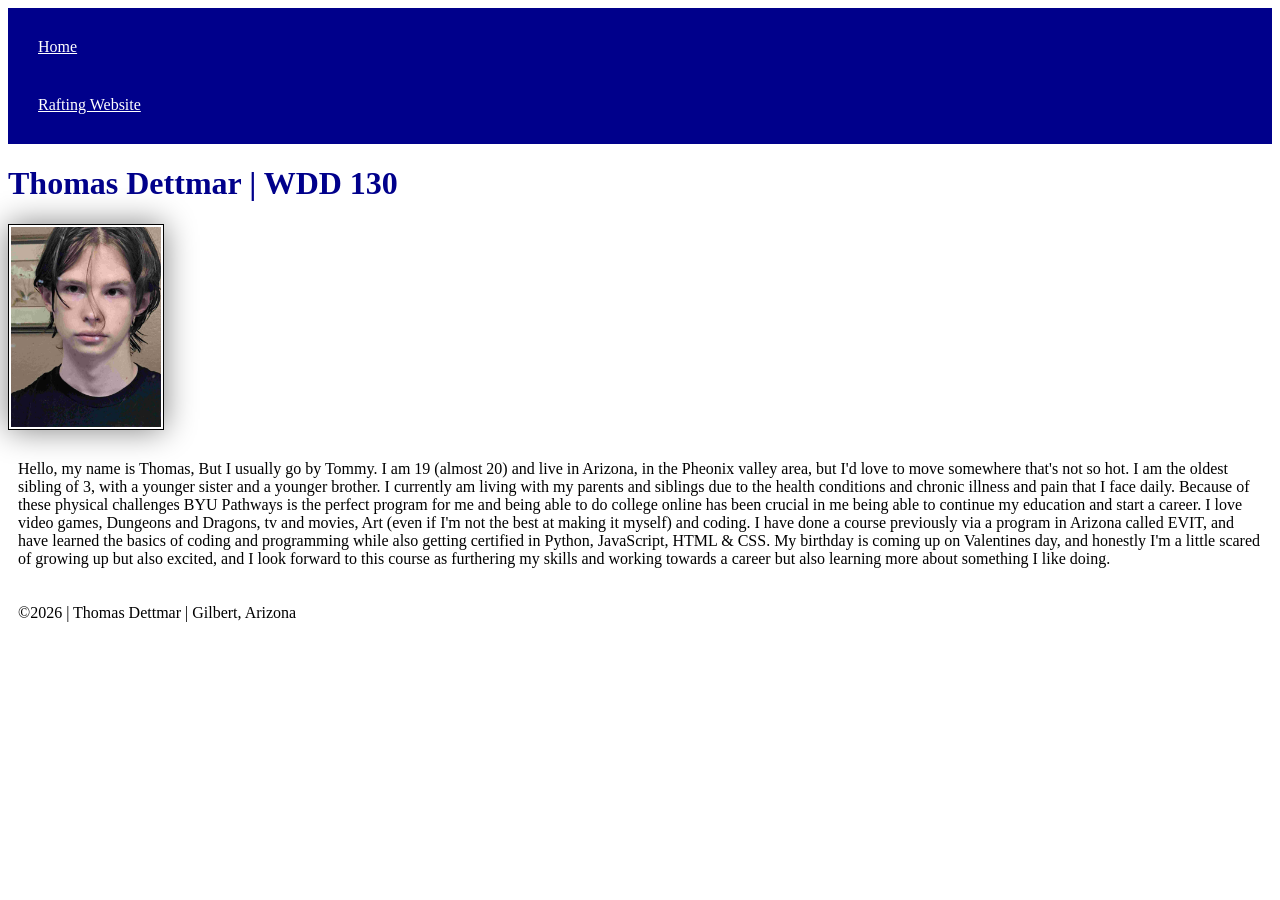
==== index.html @ cc178b5c "HTML and CSS lessons" ====
<!DOCTYPE html>
<html lang="en">

<head>
    <meta charset="UTF-8">
    <meta name="viewport" content="width=device-width, initial-scale=1.0">
    <title>Thomas Dettmar | WDD 130</title>
    <link rel="stylesheet" href="styles/styles.css">
</head>

<body>
    <header>
        <nav>
            <a href="#">Home</a>
            <a href="wwr/">Rafting Website</a>
        </nav>
    </header>
    <main>
        <h1>Thomas Dettmar | WDD 130</h1>
        <img src="images/profile.jpg" alt="Thomas Dettmar Profile Picture" width="200">
        <p>Hello, my name is Thomas,
            But I usually go by Tommy. I am 19 (almost 20) and live in Arizona, in the Pheonix
            valley area, but
            I'd love to move somewhere that's not so hot. I am the oldest sibling of 3, with a
            younger sister
            and a younger brother. I currently am living with my parents and siblings due to the
            health
            conditions and chronic illness and pain that I face daily. Because of these physical
            challenges BYU
            Pathways is the perfect program for me and being able to do college online has been
            crucial in me
            being able to continue my education and start a career. I love video games, Dungeons and
            Dragons, tv
            and movies, Art (even if I'm not the best at making it myself) and coding. I have done a
            course
            previously via a program in Arizona called EVIT, and have learned the basics of coding
            and
            programming while also getting certified in Python, JavaScript, HTML & CSS. My birthday
            is coming up
            on Valentines day, and honestly I'm a little scared of growing up but also excited, and
            I look
            forward to this course as furthering my skills and working towards a career but also
            learning more
            about something I like doing.</p>
    </main>
    <footer>
        <p>©2026 | Thomas Dettmar | Gilbert, Arizona</p>
    </footer>
</body>

</html>
---- styles/styles.css ----
nav {
    background-color: darkblue;
    padding: 10px;
}

nav a {
    color: white;
    display: block;
    padding: 20px;
}

h1 {
    color: darkblue;
}

img {
    width: 150px;
    height: auto;
    border: 1px solid black;
    padding: 2px;
    box-shadow: 0 0 30px gray;
}

p {
    padding: 10px;
}
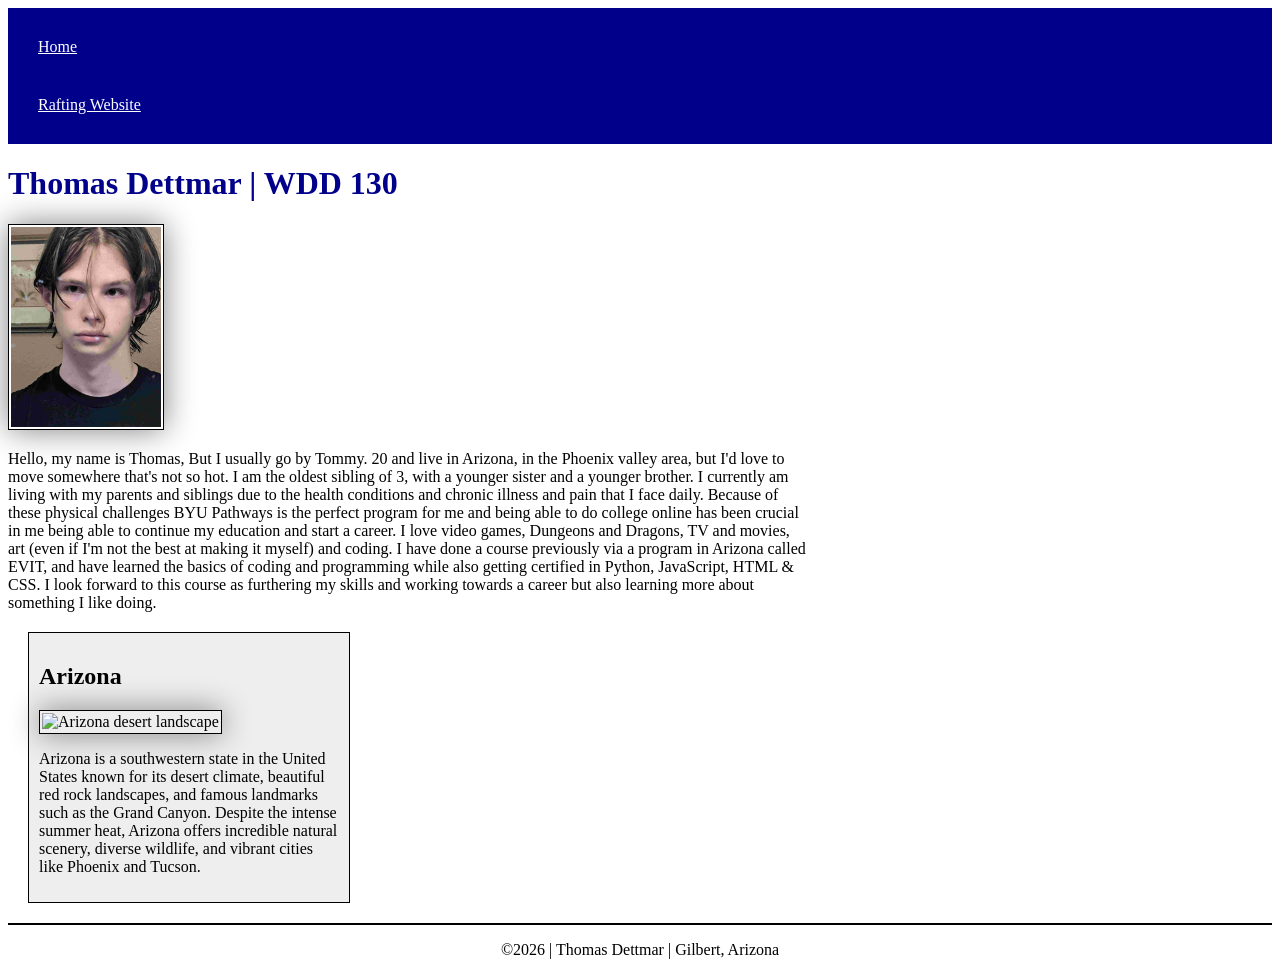
==== commit ad11e9cb: "Home Page Enhancement" ====
--- a/index.html
+++ b/index.html
@@ -5,6 +5,10 @@
     <meta charset="UTF-8">
     <meta name="viewport" content="width=device-width, initial-scale=1.0">
     <title>Thomas Dettmar | WDD 130</title>
+    <meta name="description"
+      content="Thomas Dettmar WDD130 course home page introducing the student, the course, and the purpose of the page.">
+    <meta name="author" content="Thomas Dettmar">
+
     <link rel="stylesheet" href="styles/styles.css">
 </head>
 
@@ -15,37 +19,50 @@
             <a href="wwr/">Rafting Website</a>
         </nav>
     </header>
+
     <main>
         <h1>Thomas Dettmar | WDD 130</h1>
-        <img src="images/profile.jpg" alt="Thomas Dettmar Profile Picture" width="200">
+        <img src="images/profile.jpg" alt="Thomas Dettmar Profile Picture">
         <p>Hello, my name is Thomas,
-            But I usually go by Tommy. I am 19 (almost 20) and live in Arizona, in the Pheonix
-            valley area, but
-            I'd love to move somewhere that's not so hot. I am the oldest sibling of 3, with a
-            younger sister
-            and a younger brother. I currently am living with my parents and siblings due to the
-            health
-            conditions and chronic illness and pain that I face daily. Because of these physical
-            challenges BYU
-            Pathways is the perfect program for me and being able to do college online has been
-            crucial in me
-            being able to continue my education and start a career. I love video games, Dungeons and
-            Dragons, tv
-            and movies, Art (even if I'm not the best at making it myself) and coding. I have done a
-            course
-            previously via a program in Arizona called EVIT, and have learned the basics of coding
-            and
-            programming while also getting certified in Python, JavaScript, HTML & CSS. My birthday
-            is coming up
-            on Valentines day, and honestly I'm a little scared of growing up but also excited, and
-            I look
-            forward to this course as furthering my skills and working towards a career but also
-            learning more
-            about something I like doing.</p>
+            But I usually go by Tommy. 20 and live in Arizona, in the Phoenix
+            valley area, but I'd love to move somewhere that's not so hot. I am the oldest sibling
+            of 3,
+            with a younger sister and a younger brother. I currently am living with my parents and
+            siblings
+            due to the health conditions and chronic illness and pain that I face daily. Because of
+            these
+            physical challenges BYU Pathways is the perfect program for me and being able to do
+            college
+            online has been crucial in me being able to continue my education and start a career. I
+            love
+            video games, Dungeons and Dragons, TV and movies, art (even if I'm not the best at
+            making it
+            myself) and coding. I have done a course previously via a program in Arizona called
+            EVIT, and
+            have learned the basics of coding and programming while also getting certified in
+            Python,
+            JavaScript, HTML & CSS. I look forward to this course as furthering my
+            skills
+            and working towards a career but also learning more about something I like doing.
+        </p>
     </main>
+
+    <!-- Added Aside Section -->
+    <aside>
+        <h2>Arizona</h2>
+        <img src="images/arizona.jpg" alt="Arizona desert landscape">
+        <p>
+            Arizona is a southwestern state in the United States known for its desert climate,
+            beautiful red rock landscapes, and famous landmarks such as the Grand Canyon.
+            Despite the intense summer heat, Arizona offers incredible natural scenery,
+            diverse wildlife, and vibrant cities like Phoenix and Tucson.
+        </p>
+    </aside>
+
     <footer>
         <p>©2026 | Thomas Dettmar | Gilbert, Arizona</p>
     </footer>
+
 </body>
 
 </html>
--- a/styles/styles.css
+++ b/styles/styles.css
@@ -13,6 +13,15 @@
     color: darkblue;
 }
 
+main {
+    max-width: 800px;
+}
+
+main img {
+    width: 150px;
+    height: auto;
+}
+
 img {
     width: 150px;
     height: auto;
@@ -22,5 +31,25 @@
 }
 
 p {
+    padding: 0;
+}
+
+aside {
+    width: 300px;
+    margin: 20px;
+    border: 1px solid black;
     padding: 10px;
+    background-color: #eee;
+    color: black;
+}
+
+aside img {
+    width: 200px;
+    height: auto;
+}
+
+footer {
+    margin-top: 20px;
+    border-top: 2px solid black;
+    text-align: center;
 }
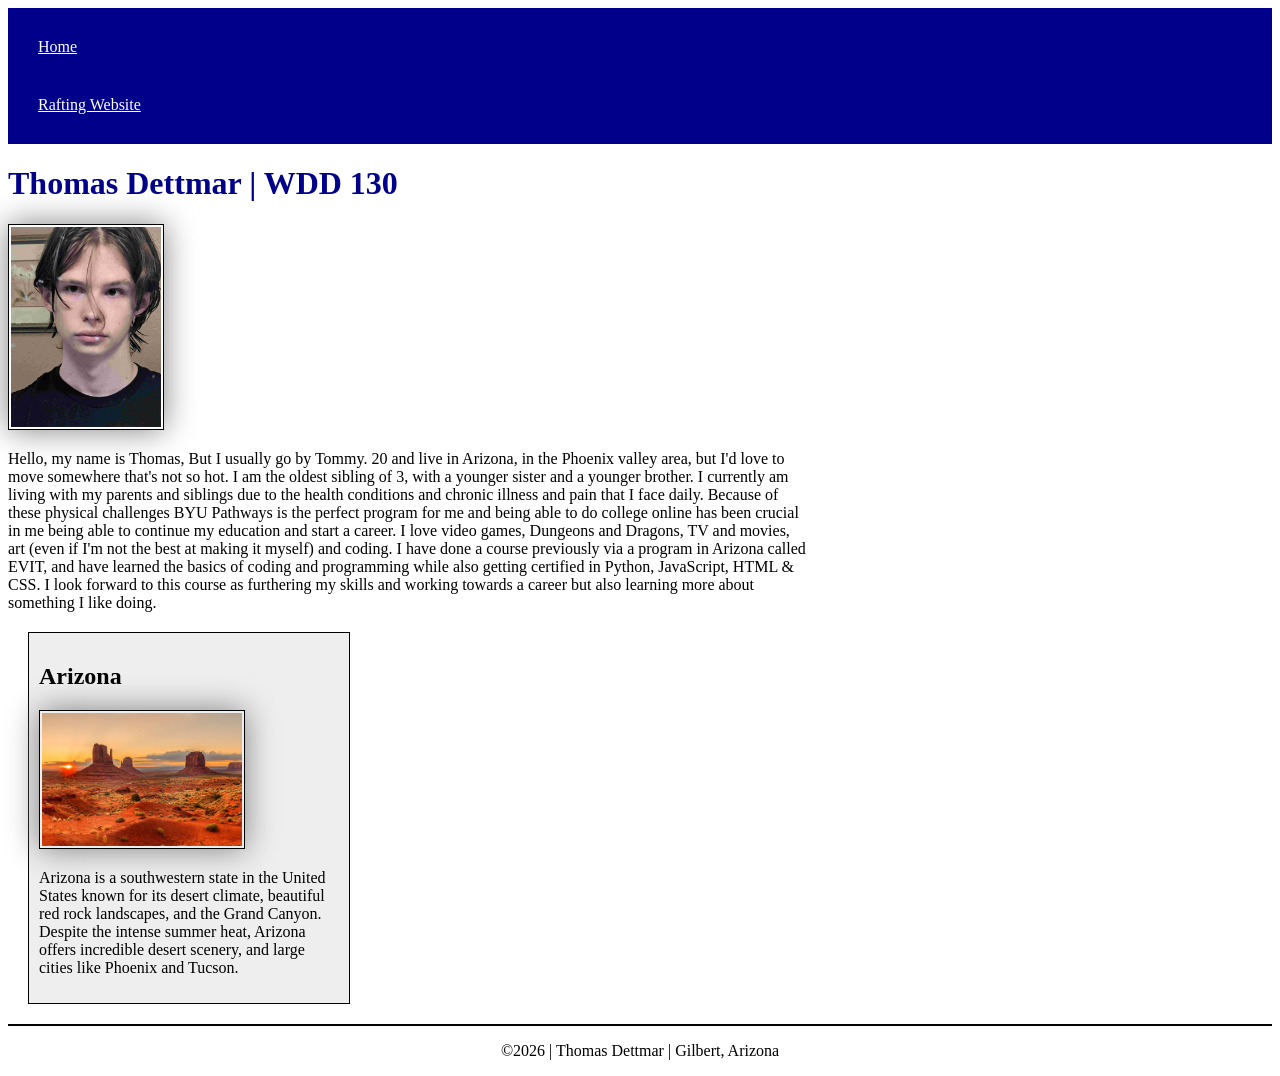
==== commit de92464d: "Added Arizona Image" ====
--- a/index.html
+++ b/index.html
@@ -50,12 +50,12 @@
     <!-- Added Aside Section -->
     <aside>
         <h2>Arizona</h2>
-        <img src="images/arizona.jpg" alt="Arizona desert landscape">
+        <img src="images\monument-valley-arizona-deposit.jpg" alt="Arizona desert landscape">
         <p>
             Arizona is a southwestern state in the United States known for its desert climate,
-            beautiful red rock landscapes, and famous landmarks such as the Grand Canyon.
-            Despite the intense summer heat, Arizona offers incredible natural scenery,
-            diverse wildlife, and vibrant cities like Phoenix and Tucson.
+            beautiful red rock landscapes, and the Grand Canyon.
+            Despite the intense summer heat, Arizona offers incredible desert scenery,
+            and large cities like Phoenix and Tucson.
         </p>
     </aside>
 
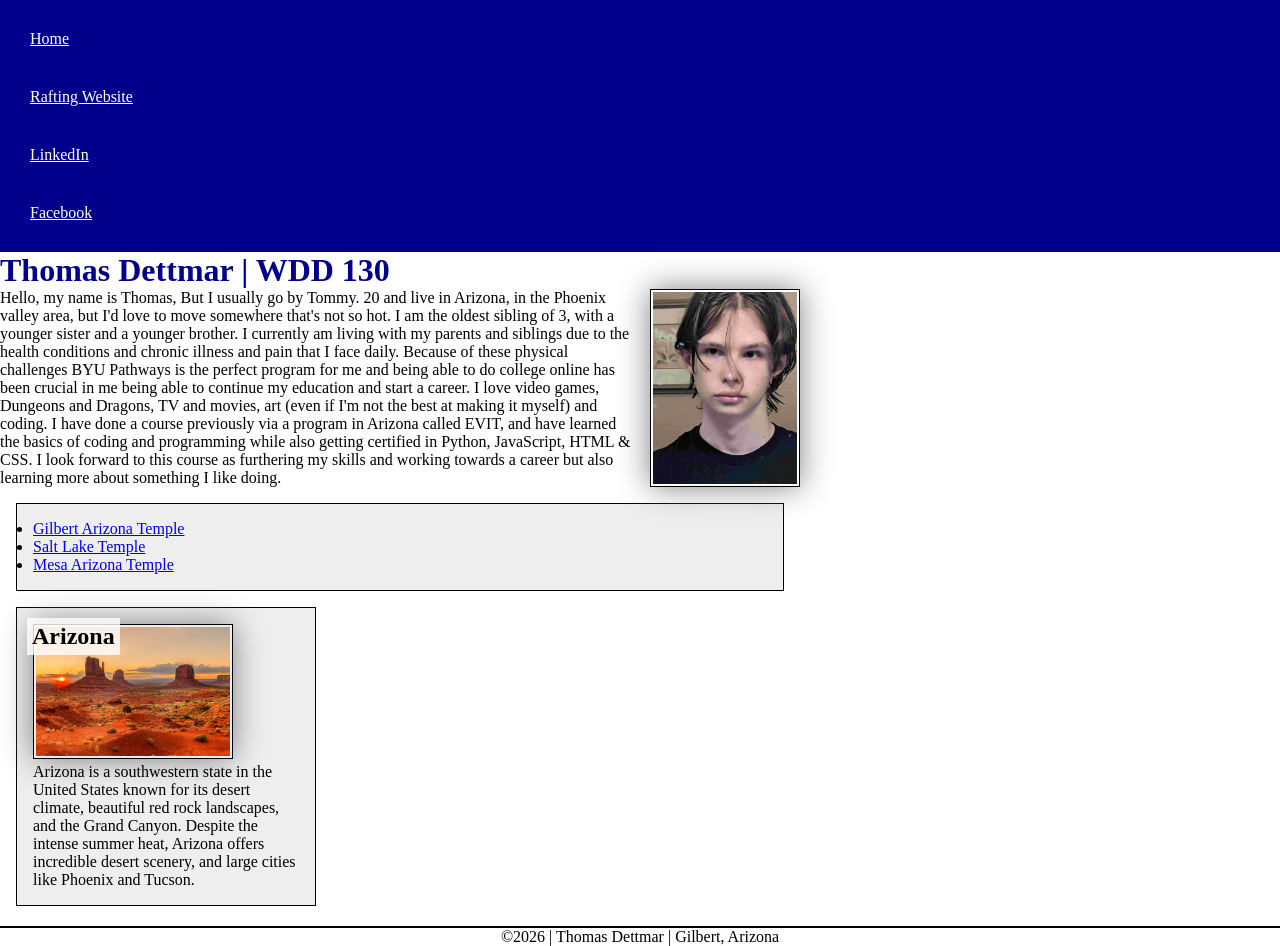
==== commit e60b9607: "W03 Home Page Enhancement" ====
--- a/index.html
+++ b/index.html
@@ -17,6 +17,8 @@
         <nav>
             <a href="#">Home</a>
             <a href="wwr/">Rafting Website</a>
+            <a href="https://www.linkedin.com/in/thomas-dettmar/" target="_blank">LinkedIn</a>
+            <a href="https://facebook.com" target="_blank">Facebook</a>
         </nav>
     </header>
 
@@ -45,12 +47,20 @@
             skills
             and working towards a career but also learning more about something I like doing.
         </p>
+
+        <ul class="box">
+            <li><a href="https://www.churchofjesuschrist.org/temples/details/gilbert-arizona-temple?lang=eng"
+                  target="_blank">Gilbert Arizona Temple</a></li>
+            <li><a href="https://www.churchofjesuschrist.org/temples/details/salt-lake-temple?lang=eng"
+                  target="_blank">Salt Lake Temple</a></li>
+            <li><a href="https://www.churchofjesuschrist.org/temples/details/mesa-arizona-temple?lang=eng"
+                  target="_blank">Mesa Arizona Temple</a></li>
+        </ul>
     </main>
 
-    <!-- Added Aside Section -->
-    <aside>
+    <aside class="box">
         <h2>Arizona</h2>
-        <img src="images\monument-valley-arizona-deposit.jpg" alt="Arizona desert landscape">
+        <img src="images/monument-valley.jpg" alt="Arizona desert landscape">
         <p>
             Arizona is a southwestern state in the United States known for its desert climate,
             beautiful red rock landscapes, and the Grand Canyon.
--- a/styles/styles.css
+++ b/styles/styles.css
@@ -1,33 +1,57 @@
+* {
+    margin: 0;
+    padding: 0;
+    box-sizing: border-box;
+}
+
+:root {
+    --primary-color: darkblue;
+    --secondary-color: white;
+    --border-color: black;
+    --box-shadow-color: gray;
+    --light-bg: #eee;
+
+    --standard-padding: 10px;
+    --image-width: 150px;
+    --aside-image-width: 200px;
+    --max-content-width: 800px;
+}
+
 nav {
-    background-color: darkblue;
-    padding: 10px;
+    background-color: var(--primary-color);
+    padding: var(--standard-padding);
 }
 
 nav a {
-    color: white;
+    color: var(--secondary-color);
     display: block;
     padding: 20px;
 }
 
 h1 {
-    color: darkblue;
+    color: var(--primary-color);
 }
 
 main {
-    max-width: 800px;
+    max-width: var(--max-content-width);
 }
 
 main img {
-    width: 150px;
+    float: right;
+    margin-left: 1rem;
+    width: var(--image-width);
     height: auto;
+    border: 1px solid var(--border-color);
+    padding: 2px;
+    box-shadow: 0 0 30px var(--box-shadow-color);
 }
 
 img {
-    width: 150px;
+    width: var(--image-width);
     height: auto;
-    border: 1px solid black;
+    border: 1px solid var(--border-color);
     padding: 2px;
-    box-shadow: 0 0 30px gray;
+    box-shadow: 0 0 30px var(--box-shadow-color);
 }
 
 p {
@@ -36,20 +60,32 @@
 
 aside {
     width: 300px;
-    margin: 20px;
-    border: 1px solid black;
-    padding: 10px;
-    background-color: #eee;
-    color: black;
+    position: relative;
 }
 
 aside img {
-    width: 200px;
+    width: var(--aside-image-width);
     height: auto;
+}
+
+aside h2 {
+    position: absolute;
+    top: 10px;
+    left: 10px;
+    background-color: rgba(255, 255, 255, 0.8);
+    padding: 5px;
 }
 
 footer {
     margin-top: 20px;
-    border-top: 2px solid black;
+    border-top: 2px solid var(--border-color);
     text-align: center;
+}
+
+.box {
+    margin: 1rem;
+    padding: 1rem;
+    border: 1px solid var(--border-color);
+    background-color: var(--light-bg);
+    color: var(--border-color);
 }
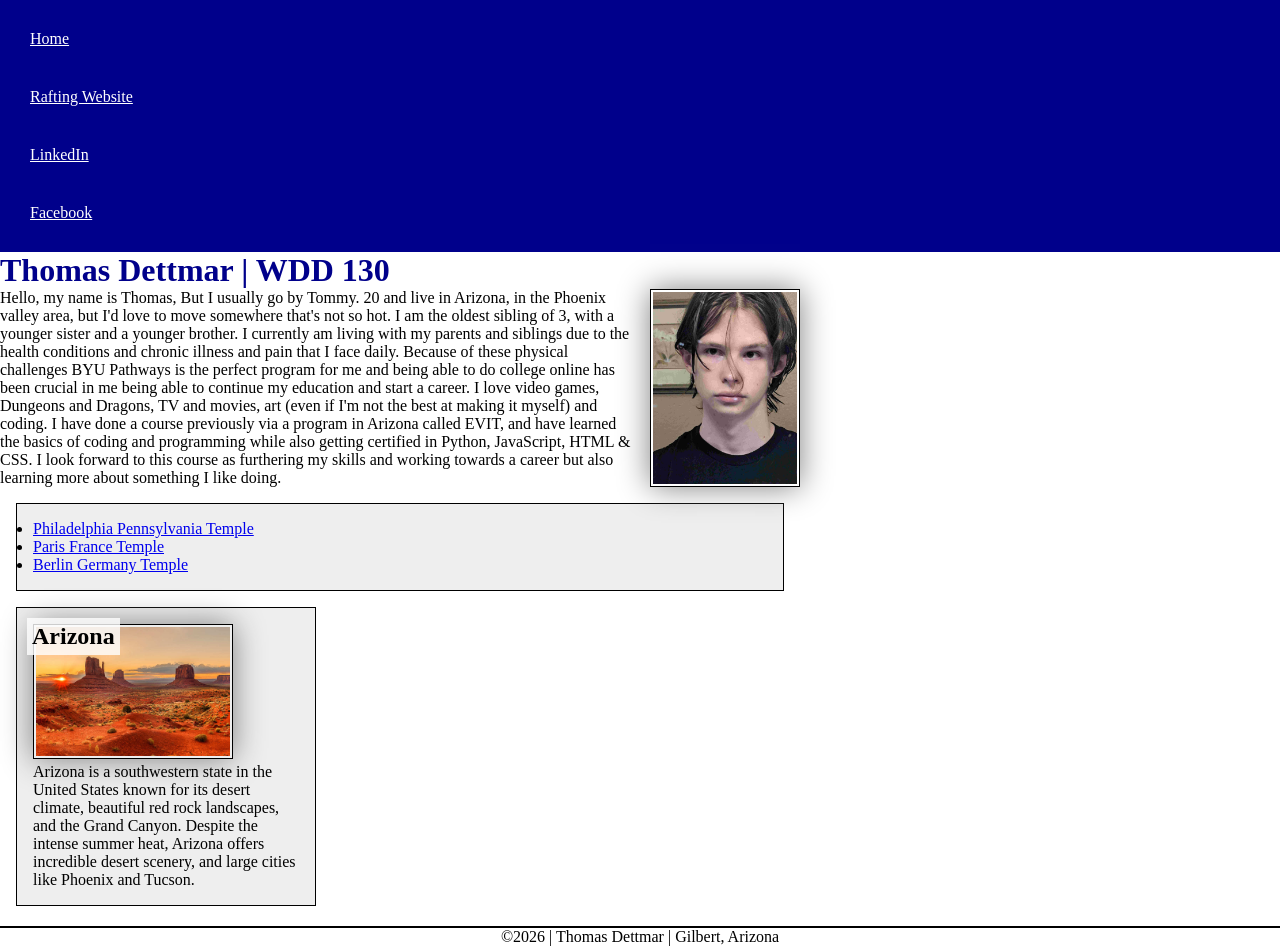
==== commit 25e38c54: "Various fixes" ====
--- a/index.html
+++ b/index.html
@@ -49,12 +49,12 @@
         </p>
 
         <ul class="box">
-            <li><a href="https://www.churchofjesuschrist.org/temples/details/gilbert-arizona-temple?lang=eng"
-                  target="_blank">Gilbert Arizona Temple</a></li>
-            <li><a href="https://www.churchofjesuschrist.org/temples/details/salt-lake-temple?lang=eng"
-                  target="_blank">Salt Lake Temple</a></li>
-            <li><a href="https://www.churchofjesuschrist.org/temples/details/mesa-arizona-temple?lang=eng"
-                  target="_blank">Mesa Arizona Temple</a></li>
+            <li><a href="https://www.churchofjesuschrist.org/temples/details/philadelphia-pennsylvania-temple"
+                  target="_blank">Philadelphia Pennsylvania Temple</a></li>
+            <li><a href="https://www.churchofjesuschrist.org/temples/details/paris-france-temple"
+                  target="_blank">Paris France Temple</a></li>
+            <li><a href="https://www.churchofjesuschrist.org/temples/details/lima-peru-los-olivos-temple"
+                  target="_blank">Berlin Germany Temple</a></li>
         </ul>
     </main>
 
--- a/styles/styles.css
+++ b/styles/styles.css
@@ -82,10 +82,12 @@
     text-align: center;
 }
 
+/* Class Selectors */
+
 .box {
     margin: 1rem;
+    border: 1px solid var(--border-color);
     padding: 1rem;
-    border: 1px solid var(--border-color);
     background-color: var(--light-bg);
     color: var(--border-color);
 }
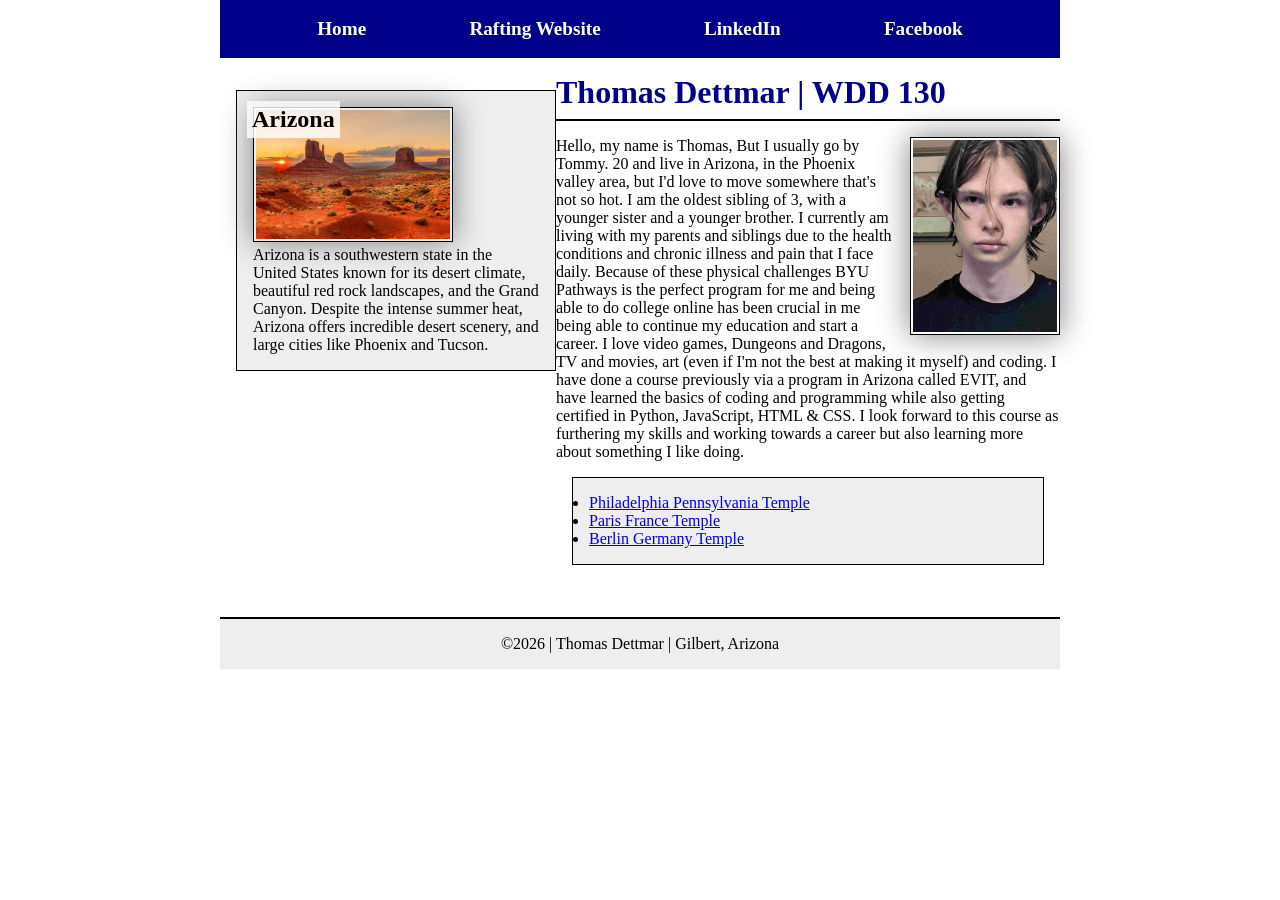
==== commit 24d55429: "Home Page Layout Enhancements" ====
--- a/index.html
+++ b/index.html
@@ -22,52 +22,59 @@
         </nav>
     </header>
 
-    <main>
-        <h1>Thomas Dettmar | WDD 130</h1>
-        <img src="images/profile.jpg" alt="Thomas Dettmar Profile Picture">
-        <p>Hello, my name is Thomas,
-            But I usually go by Tommy. 20 and live in Arizona, in the Phoenix
-            valley area, but I'd love to move somewhere that's not so hot. I am the oldest sibling
-            of 3,
-            with a younger sister and a younger brother. I currently am living with my parents and
-            siblings
-            due to the health conditions and chronic illness and pain that I face daily. Because of
-            these
-            physical challenges BYU Pathways is the perfect program for me and being able to do
-            college
-            online has been crucial in me being able to continue my education and start a career. I
-            love
-            video games, Dungeons and Dragons, TV and movies, art (even if I'm not the best at
-            making it
-            myself) and coding. I have done a course previously via a program in Arizona called
-            EVIT, and
-            have learned the basics of coding and programming while also getting certified in
-            Python,
-            JavaScript, HTML & CSS. I look forward to this course as furthering my
-            skills
-            and working towards a career but also learning more about something I like doing.
-        </p>
+    <!-- Wrap main and aside in a .grid container for CSS Grid -->
+    <div class="grid">
+        <main>
+            <h1>Thomas Dettmar | WDD 130</h1>
+            <img src="images/profile.jpg" alt="Thomas Dettmar Profile Picture">
+            <p>Hello, my name is Thomas,
+                But I usually go by Tommy. 20 and live in Arizona, in the Phoenix
+                valley area, but I'd love to move somewhere that's not so hot. I am the oldest
+                sibling
+                of 3,
+                with a younger sister and a younger brother. I currently am living with my parents
+                and
+                siblings
+                due to the health conditions and chronic illness and pain that I face daily. Because
+                of
+                these
+                physical challenges BYU Pathways is the perfect program for me and being able to do
+                college
+                online has been crucial in me being able to continue my education and start a
+                career. I
+                love
+                video games, Dungeons and Dragons, TV and movies, art (even if I'm not the best at
+                making it
+                myself) and coding. I have done a course previously via a program in Arizona called
+                EVIT, and
+                have learned the basics of coding and programming while also getting certified in
+                Python,
+                JavaScript, HTML & CSS. I look forward to this course as furthering my
+                skills
+                and working towards a career but also learning more about something I like doing.
+            </p>
 
-        <ul class="box">
-            <li><a href="https://www.churchofjesuschrist.org/temples/details/philadelphia-pennsylvania-temple"
-                  target="_blank">Philadelphia Pennsylvania Temple</a></li>
-            <li><a href="https://www.churchofjesuschrist.org/temples/details/paris-france-temple"
-                  target="_blank">Paris France Temple</a></li>
-            <li><a href="https://www.churchofjesuschrist.org/temples/details/lima-peru-los-olivos-temple"
-                  target="_blank">Berlin Germany Temple</a></li>
-        </ul>
-    </main>
+            <ul class="box">
+                <li><a href="https://www.churchofjesuschrist.org/temples/details/philadelphia-pennsylvania-temple"
+                      target="_blank">Philadelphia Pennsylvania Temple</a></li>
+                <li><a href="https://www.churchofjesuschrist.org/temples/details/paris-france-temple"
+                      target="_blank">Paris France Temple</a></li>
+                <li><a href="https://www.churchofjesuschrist.org/temples/details/lima-peru-los-olivos-temple"
+                      target="_blank">Berlin Germany Temple</a></li>
+            </ul>
+        </main>
 
-    <aside class="box">
-        <h2>Arizona</h2>
-        <img src="images/monument-valley.jpg" alt="Arizona desert landscape">
-        <p>
-            Arizona is a southwestern state in the United States known for its desert climate,
-            beautiful red rock landscapes, and the Grand Canyon.
-            Despite the intense summer heat, Arizona offers incredible desert scenery,
-            and large cities like Phoenix and Tucson.
-        </p>
-    </aside>
+        <aside class="box">
+            <h2>Arizona</h2>
+            <img src="images/monument-valley.jpg" alt="Arizona desert landscape">
+            <p>
+                Arizona is a southwestern state in the United States known for its desert climate,
+                beautiful red rock landscapes, and the Grand Canyon.
+                Despite the intense summer heat, Arizona offers incredible desert scenery,
+                and large cities like Phoenix and Tucson.
+            </p>
+        </aside>
+    </div>
 
     <footer>
         <p>©2026 | Thomas Dettmar | Gilbert, Arizona</p>
--- a/styles/styles.css
+++ b/styles/styles.css
@@ -20,20 +20,60 @@
 nav {
     background-color: var(--primary-color);
     padding: var(--standard-padding);
+    display: flex;
+    justify-content: space-evenly;
+    align-items: center;
+    flex-wrap: wrap;
 }
 
 nav a {
     color: var(--secondary-color);
     display: block;
-    padding: 20px;
+    padding: 0.5rem 1rem;
+    text-decoration: none;
+    font-weight: 700;
+    font-size: 1.2rem;
+    border-radius: 4px;
+    transition: background 0.3s;
+}
+
+nav a:hover {
+    background-color: #4682b4;
+}
+
+header,
+.grid,
+footer {
+    max-width: 840px;
+    margin: 0 auto;
 }
 
 h1 {
     color: var(--primary-color);
+    border-bottom: 2px solid var(--border-color);
+    padding-bottom: 0.5rem;
+    margin-bottom: 1rem;
+}
+
+.grid {
+    display: grid;
+    grid-template-columns: 20rem 1fr;
+    gap: 1rem;
+    align-items: start;
+    margin-top: 1rem;
 }
 
 main {
+    grid-column: 2 / 3;
+    margin: 0 0 1rem 0;
     max-width: var(--max-content-width);
+}
+
+aside {
+    width: 20rem;
+    grid-column: 1 / 2;
+    grid-row: 1 / 2;
+    position: relative;
 }
 
 main img {
@@ -46,26 +86,17 @@
     box-shadow: 0 0 30px var(--box-shadow-color);
 }
 
+aside img {
+    width: var(--aside-image-width);
+    height: auto;
+}
+
 img {
     width: var(--image-width);
     height: auto;
     border: 1px solid var(--border-color);
     padding: 2px;
     box-shadow: 0 0 30px var(--box-shadow-color);
-}
-
-p {
-    padding: 0;
-}
-
-aside {
-    width: 300px;
-    position: relative;
-}
-
-aside img {
-    width: var(--aside-image-width);
-    height: auto;
 }
 
 aside h2 {
@@ -76,13 +107,9 @@
     padding: 5px;
 }
 
-footer {
-    margin-top: 20px;
-    border-top: 2px solid var(--border-color);
-    text-align: center;
+p {
+    padding: 0;
 }
-
-/* Class Selectors */
 
 .box {
     margin: 1rem;
@@ -90,4 +117,18 @@
     padding: 1rem;
     background-color: var(--light-bg);
     color: var(--border-color);
+}
+
+footer {
+    margin-top: 20px;
+    border-top: 2px solid var(--border-color);
+    text-align: center;
+    padding: 1rem;
+    background-color: #eee;
+}
+
+main::after {
+    content: "";
+    display: table;
+    clear: both;
 }
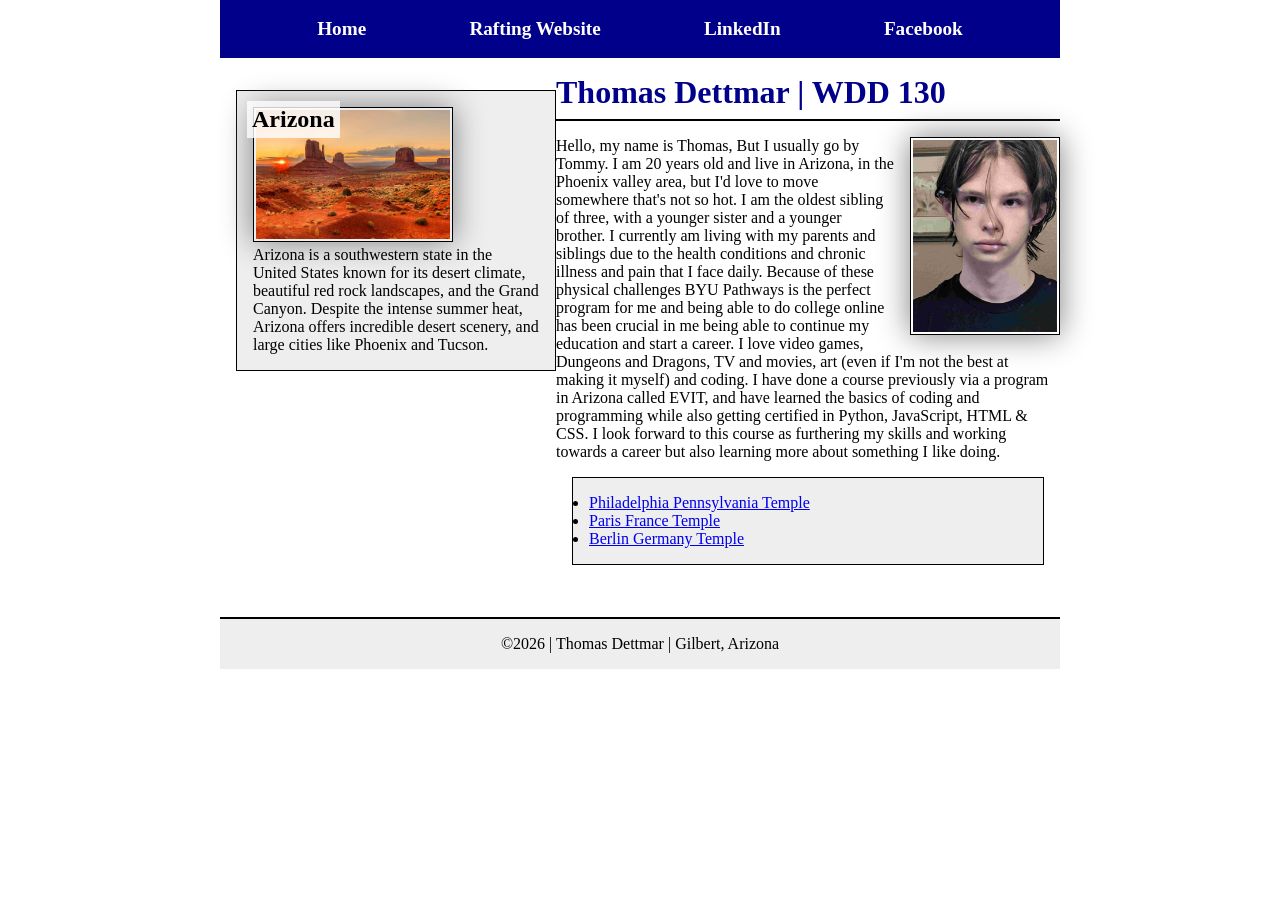
==== commit 1087d8bf: "Home Page Improvement fix" ====
--- a/index.html
+++ b/index.html
@@ -22,16 +22,15 @@
         </nav>
     </header>
 
-    <!-- Wrap main and aside in a .grid container for CSS Grid -->
     <div class="grid">
         <main>
             <h1>Thomas Dettmar | WDD 130</h1>
             <img src="images/profile.jpg" alt="Thomas Dettmar Profile Picture">
             <p>Hello, my name is Thomas,
-                But I usually go by Tommy. 20 and live in Arizona, in the Phoenix
+                But I usually go by Tommy. I am 20 years old and live in Arizona, in the Phoenix
                 valley area, but I'd love to move somewhere that's not so hot. I am the oldest
                 sibling
-                of 3,
+                of three,
                 with a younger sister and a younger brother. I currently am living with my parents
                 and
                 siblings
--- a/styles/styles.css
+++ b/styles/styles.css
@@ -34,7 +34,7 @@
     font-weight: 700;
     font-size: 1.2rem;
     border-radius: 4px;
-    transition: background 0.3s;
+    transition: background-color 0.3s;
 }
 
 nav a:hover {
